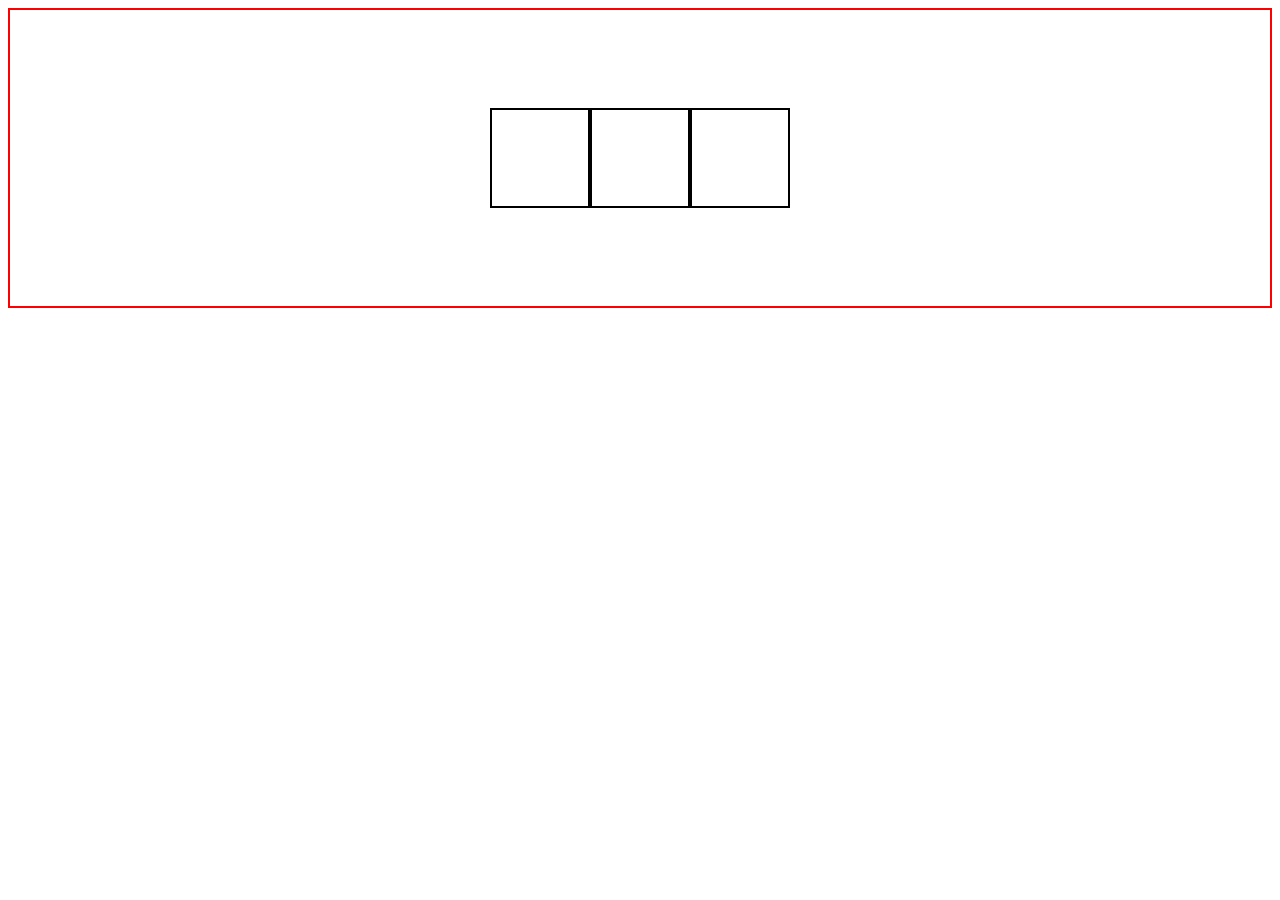
==== Flexbox Layout/index.html @ 4a8bcc6c "Adding the flexbox folder" ====
<!DOCTYPE html>
<html lang="en">
<head>
    <meta charset="UTF-8">
    <meta http-equiv="X-UA-Compatible" content="IE=edge">
    <meta name="viewport" content="width=device-width, initial-scale=1.0">
    <title>Document</title>
    <link rel="stylesheet" href="./styles.css">
</head>
<body>
    <div class="container">
        <div class="box"></div>
        <div class="box"></div>
        <div class="box"></div>
    </div>
</body>
</html>
---- Flexbox Layout/styles.css ----
*{
    box-sizing: border-box;
}

.container{
    width: 100%;
    height: 300px;
    border: 2px solid red;
    display: flex;
    justify-content: center;
    align-items: center;
}

.box{
    width: 100px;
    height: 100px;
    border: 2px solid black;
}
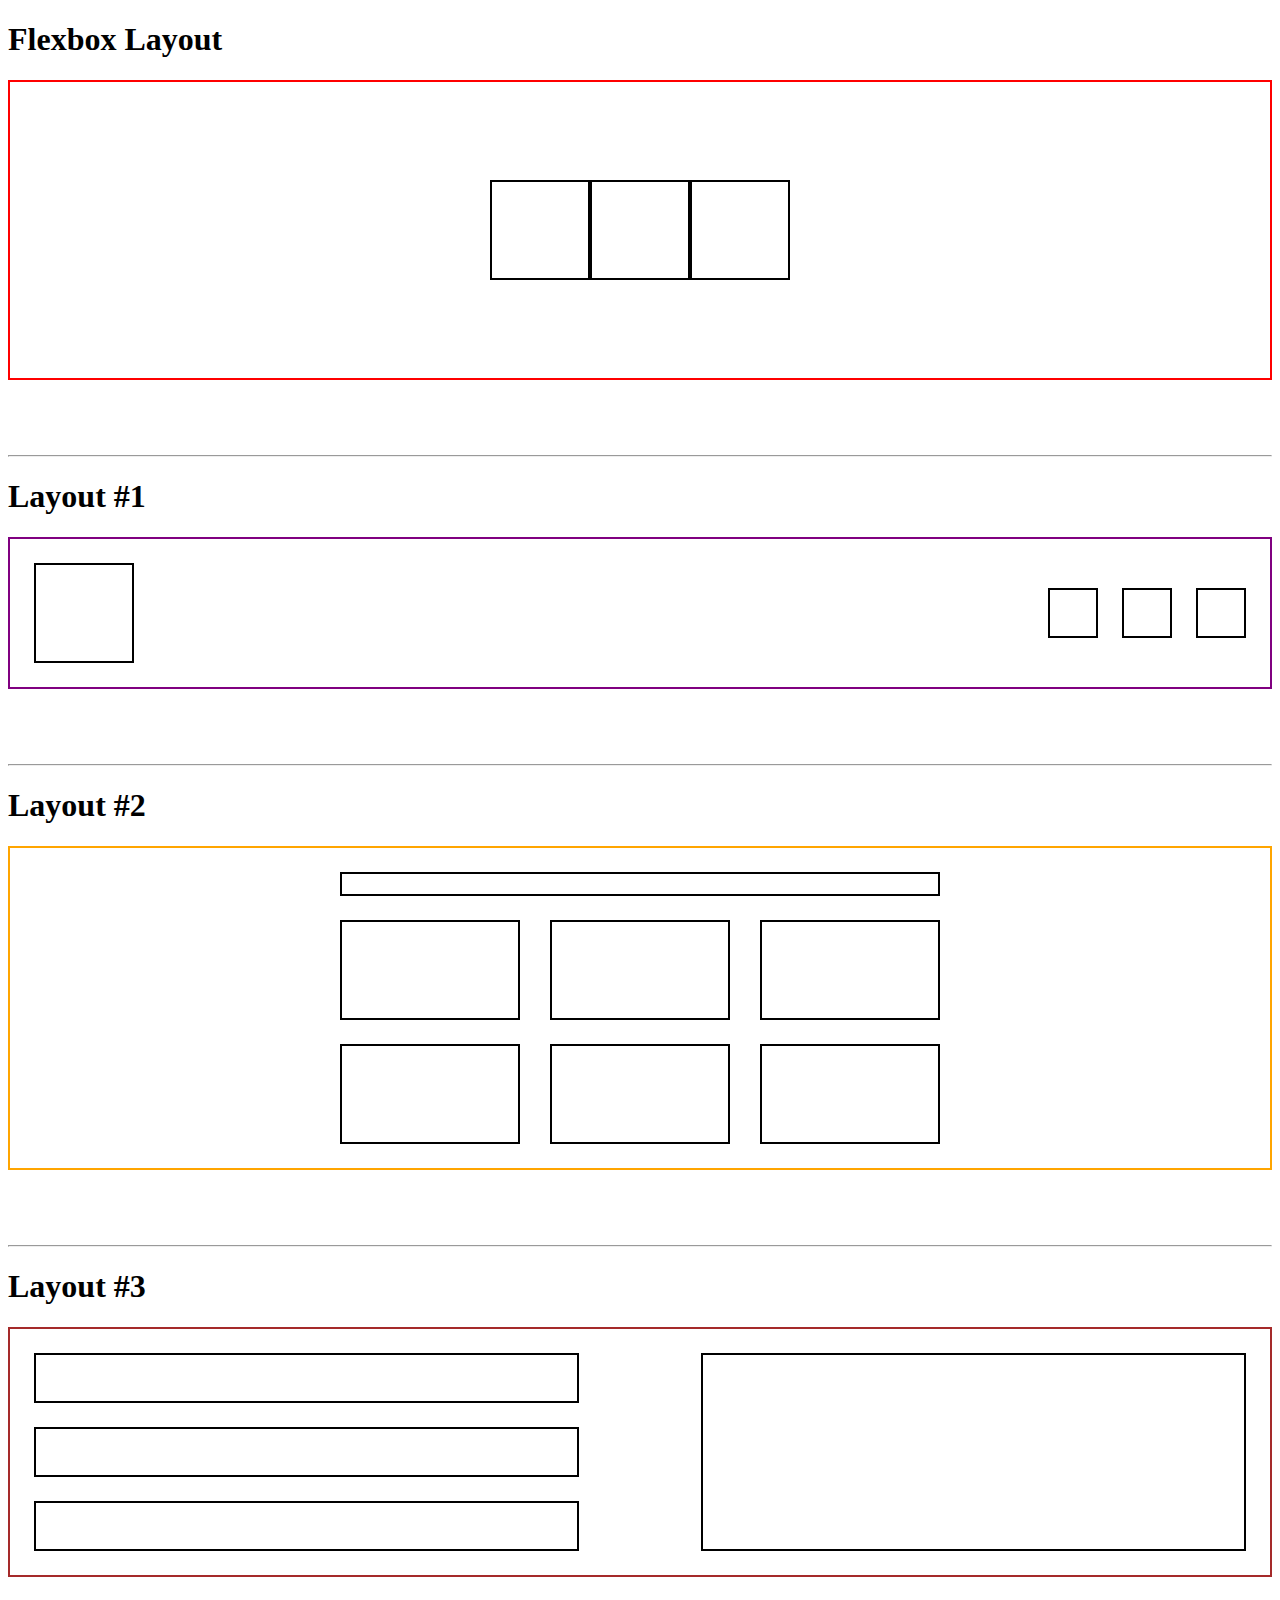
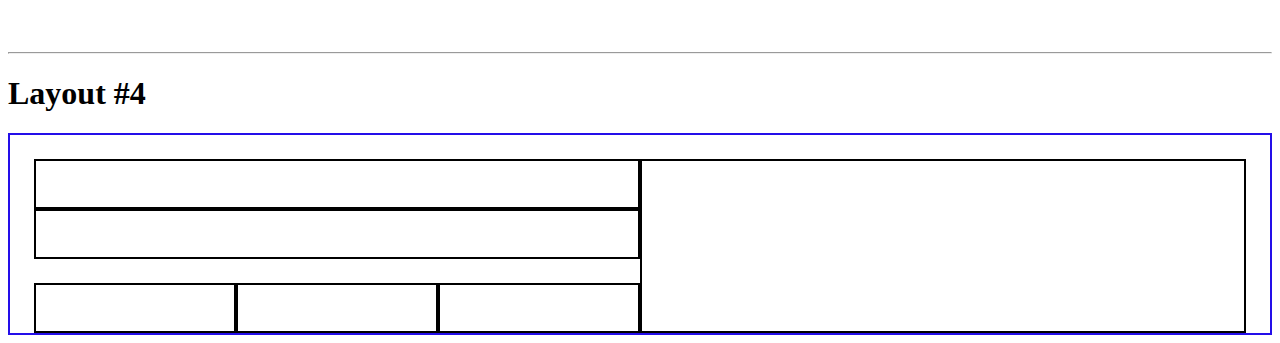
==== commit a2cce57d: "26/07/2022 Uptade on Flexbox's Layouts" ====
--- a/Flexbox Layout/index.html
+++ b/Flexbox Layout/index.html
@@ -8,10 +8,66 @@
     <link rel="stylesheet" href="./styles.css">
 </head>
 <body>
+    <h1>Flexbox Layout</h1>
     <div class="container">
         <div class="box"></div>
         <div class="box"></div>
         <div class="box"></div>
     </div>
+    <hr>
+
+    <h1>Layout #1</h1>
+    <div class="container-1">
+        <div class="box-1"></div>
+        <div class="small-container-box-1">
+            <div class="box-1 small-box-1"></div>
+            <div class="box-1 small-box-1"></div>
+            <div class="box-1 small-box-1"></div>
+        </div>
+    </div>
+    <hr>
+
+    <h1>Layout #2</h1>
+    <div class="container-2">
+        <div class="row">
+            <div class="title-2"></div>
+            <div class="small-container-box-2">
+                <div class="box-2"></div>
+                <div class="box-2"></div>
+                <div class="box-2"></div>
+                <div class="box-2"></div>
+                <div class="box-2"></div>
+                <div class="box-2"></div>
+            </div>
+        </div>
+    </div>
+    <hr>
+
+    <h1>Layout #3</h1>
+    <div class="container-3">
+        <div class="titles-container-3">
+            <div class="titles-box-3"></div>
+            <div class="titles-box-3"></div>
+            <div class="titles-box-3"></div>
+        </div>
+        <div class="big-right-box-3"></div>
+    </div>
+    <hr>
+
+    <h1>Layout #4</h1>
+    <div class="container-4">
+        <div class="left-container-4">
+            <div class="titles-box-container-4">
+                <div class="box-4 titles-box-4"></div>
+                <div class="box-4 titles-box-4"></div>
+            </div>
+            <div class="small-box-4">
+                <div class="box-4"></div>
+                <div class="box-4"></div>
+                <div class="box-4"></div>
+            </div>
+        </div>
+        <div class="large-box-4"></div>
+    </div>
 </body>
 </html>--- a/Flexbox Layout/styles.css
+++ b/Flexbox Layout/styles.css
@@ -9,10 +9,141 @@
     display: flex;
     justify-content: center;
     align-items: center;
+    margin-bottom: 75px;
 }
 
 .box{
     width: 100px;
     height: 100px;
     border: 2px solid black;
+}
+
+/* Layout 1*/
+
+.container-1{
+    border: 2px solid purple;
+    display: flex;
+    justify-content: space-between;
+    padding: 24px;
+    margin-bottom: 75px;
+}
+
+.bigger-box-1{
+    width: 100px;
+    height: 100px;
+    border: 2px solid black;
+}
+
+
+.box-1{
+    width: 100px;
+    height: 100px;
+    border: 2px solid black;
+}
+
+.small-container-box-1{
+    display: flex;
+    align-items: center;
+}
+
+.small-box-1{
+    width: 50px;
+    height: 50px;
+    margin-left: 24px;
+}
+
+
+/*Layout 2*/
+
+.container-2{
+    border: 2px solid orange;
+    padding: 24px 24px 0 24px;
+    margin-bottom: 75px;
+}
+
+/* Row is a way to display my content on a max-width*/
+.row{
+    width: 100%;
+    max-width: 600px;
+    margin: 0 auto;
+}
+
+.title-2{
+    width: 100%;
+    height: 24px;
+    border: 2px solid black;
+    margin-bottom: 24px;
+}
+
+.box-2{
+    /*width: calc(100% / 3);*/
+    width: 30%;
+    height: 100px;
+    border: 2px solid black;
+    margin-bottom: 24px;
+}
+
+.small-container-box-2{
+    display: flex;
+    flex-wrap:wrap;
+    justify-content: space-between;
+}
+
+/*Layout 3*/
+
+.container-3{
+    border: 2px solid brown;
+    margin-bottom: 75px;
+    padding: 24px 24px 0 24px;
+    display: flex;
+    justify-content: space-between;
+}
+
+.titles-container-3{
+    width: 45%;
+    /*display flex and flex direction column could have worked as well in this case*/
+}
+
+.titles-box-3{
+    height: 50px;
+    border: 2px solid black;
+    margin-bottom: 24px;
+}
+
+.big-right-box-3{
+    border: 2px solid black;
+    width: 45%;
+    margin-bottom: 24px;
+}
+
+/*Layout 4*/
+
+.container-4{
+    border: 2px solid rgb(36, 14, 233);
+    padding: 24px 24px 0 24px;
+    display: flex;
+    justify-content: space-between;
+}
+
+.box-4{
+    border: 2px solid black;
+    width: 100%;
+    height: 50px;
+}
+
+.large-box-4{
+    border: 2px solid black;
+}
+
+.left-container-4{
+    width: 50%;
+}
+
+.large-box-4{
+    width: 50%;
+}
+
+.small-box-4{
+    display: flex;
+    margin-top: 24px;
 }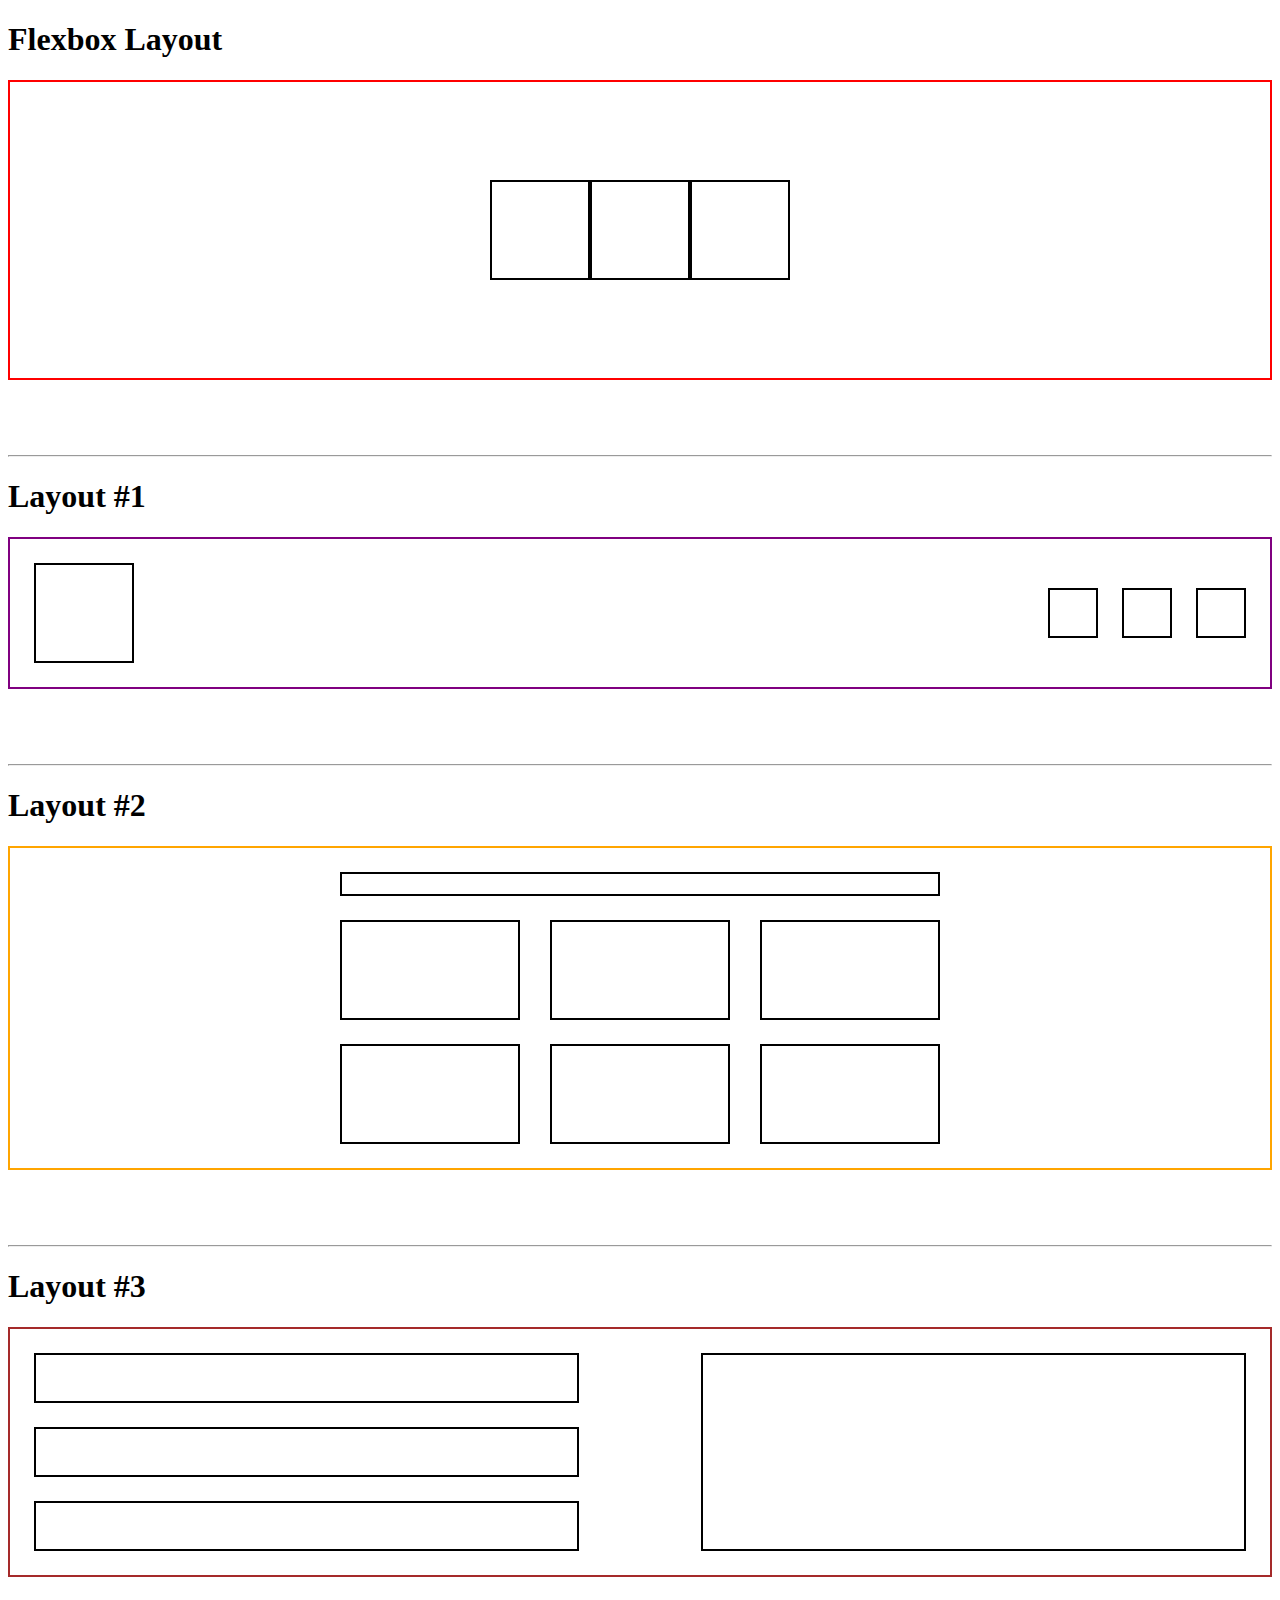
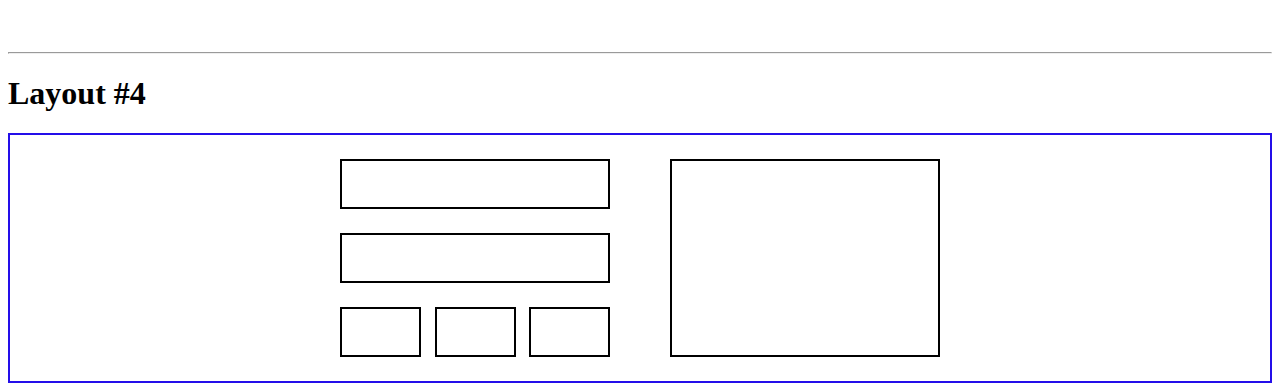
==== commit 879b386a: "last push" ====
--- a/Flexbox Layout/index.html
+++ b/Flexbox Layout/index.html
@@ -56,18 +56,18 @@
 
     <h1>Layout #4</h1>
     <div class="container-4">
-        <div class="left-container-4">
-            <div class="titles-box-container-4">
-                <div class="box-4 titles-box-4"></div>
-                <div class="box-4 titles-box-4"></div>
+        <div class="row-4">
+            <div class="left-container-4">
+                <div class="titles-box-4"></div>
+                <div class="titles-box-4"></div>
+                <div class="small-box-4">
+                    <div class="box-4"></div>
+                    <div class="box-4"></div>
+                    <div class="box-4"></div>
+                </div>
             </div>
-            <div class="small-box-4">
-                <div class="box-4"></div>
-                <div class="box-4"></div>
-                <div class="box-4"></div>
-            </div>
+            <div class="large-box-4"></div>
         </div>
-        <div class="large-box-4"></div>
     </div>
 </body>
 </html>--- a/Flexbox Layout/styles.css
+++ b/Flexbox Layout/styles.css
@@ -118,32 +118,44 @@
 
 /*Layout 4*/
 
+.row-4{
+    width: 100%;
+    max-width: 600px;    
+    display: flex;
+    justify-content: space-between;
+    margin: 0 auto;
+}
+
 .container-4{
     border: 2px solid rgb(36, 14, 233);
     padding: 24px 24px 0 24px;
-    display: flex;
-    justify-content: space-between;
 }
 
 .box-4{
     border: 2px solid black;
-    width: 100%;
+    width: 30%;
     height: 50px;
 }
 
-.large-box-4{
-    border: 2px solid black;
-}
-
 .left-container-4{
-    width: 50%;
+    width: 45%;
 }
 
 .large-box-4{
-    width: 50%;
+    width: 45%;
+    margin-bottom: 24px;
+    border: 2px solid black;
 }
 
 .small-box-4{
     display: flex;
+    justify-content: space-between;
     margin-top: 24px;
+    margin-bottom: 24px;
+}
+
+.titles-box-4{
+    border: 2px solid black;
+    height: 50px;
+    margin-bottom: 24px;
 }